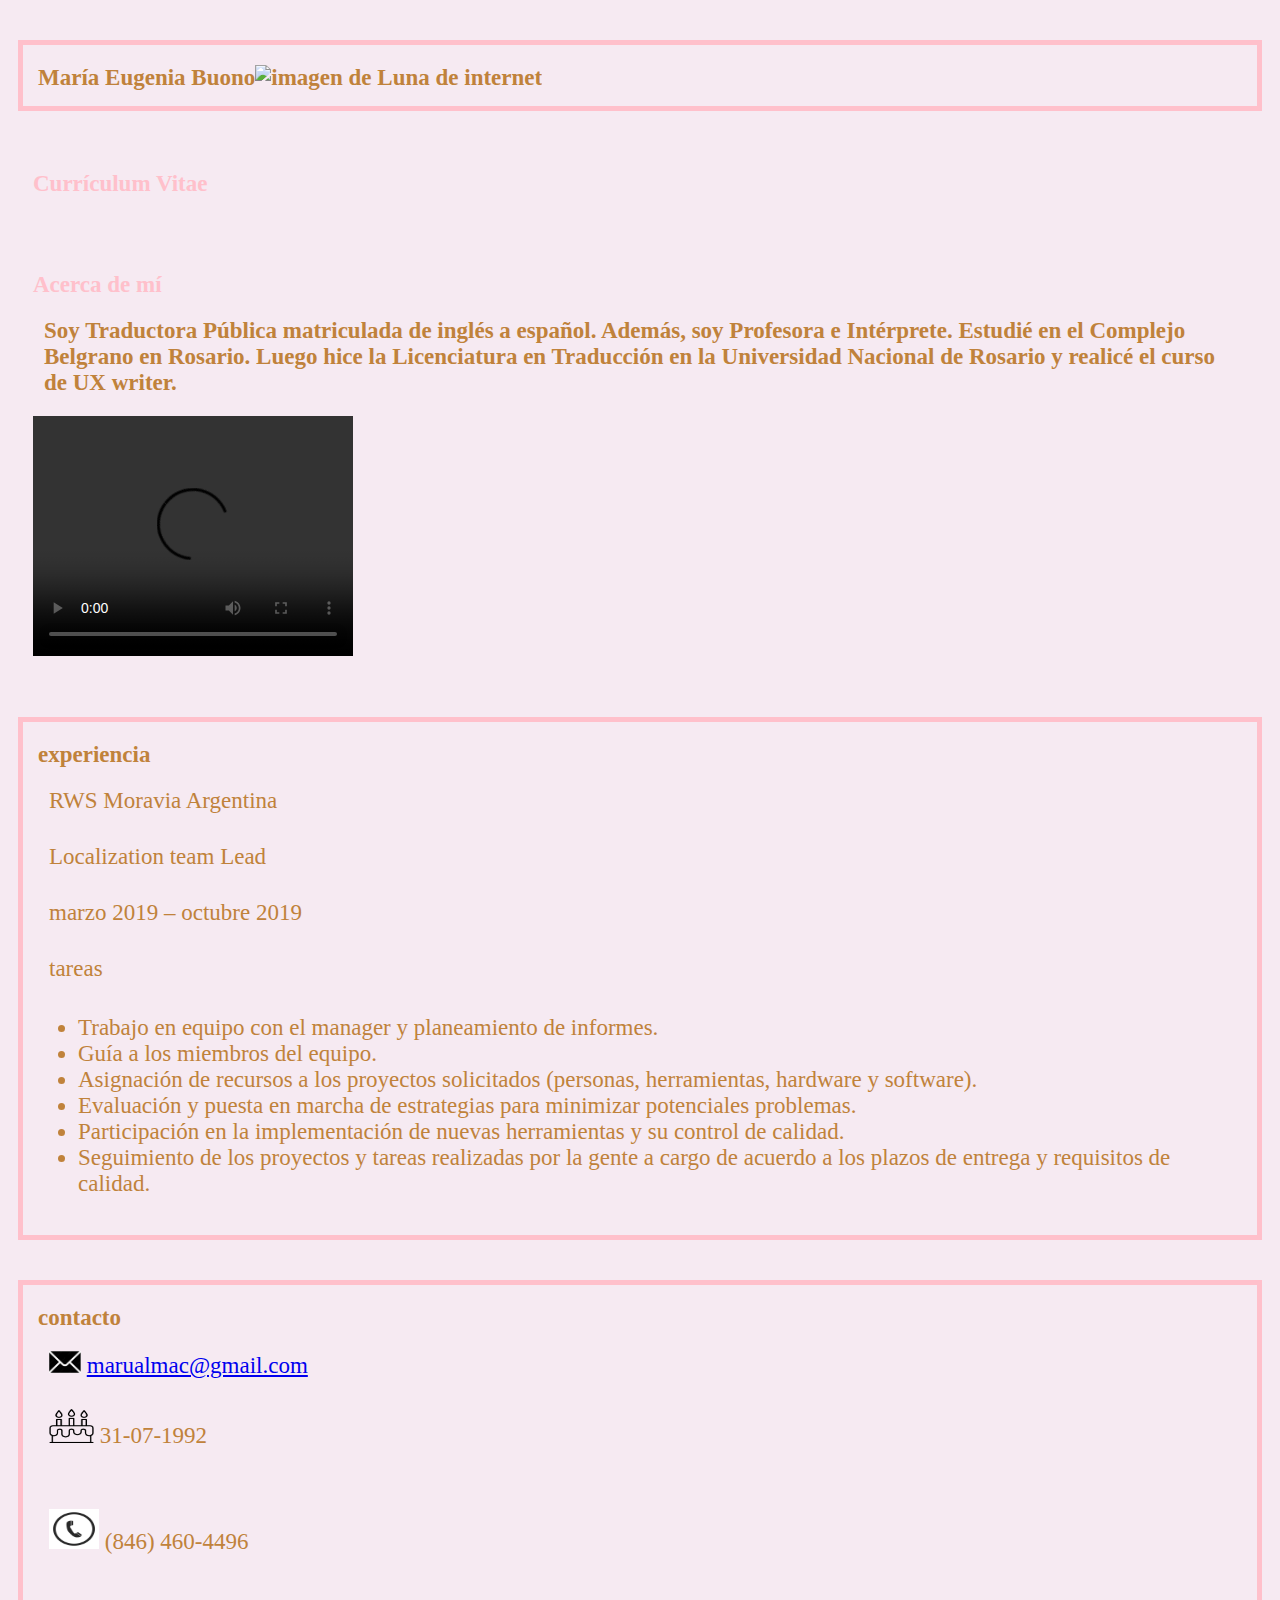
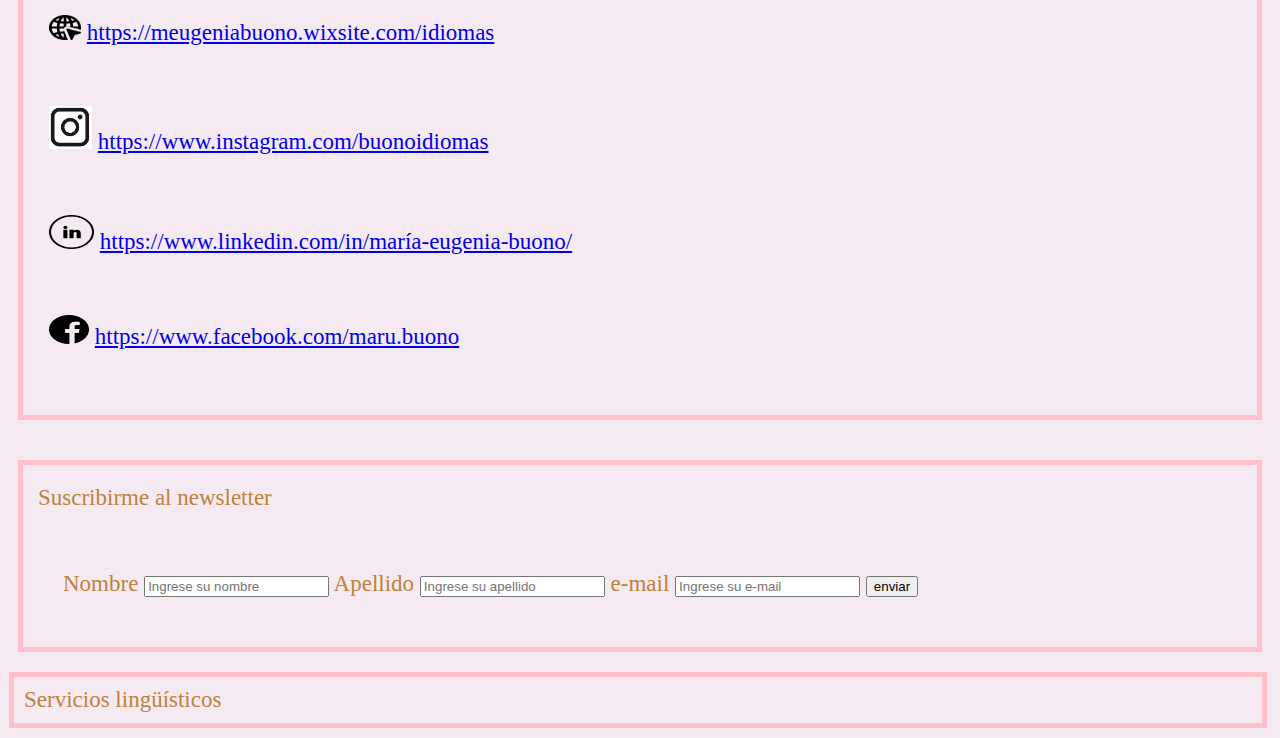
==== borrador.html @ d1abe1a3 "First commit" ====
<!DOCTYPE html>
<html lang="es">
<head>
    <meta charset="UTF-8">
    <meta http-equiv="X-UA-Compatible" content="IE=edge">
    <meta name="viewport" content="width=device-width, initial-scale=1.0">
    <title>María Eugenia Buono</title>
 

<!--  ver CSS -->
    <link rel="stylesheet" type="text/CSS" href="./CSS/estilos.css"/>
    <link rel="icon" type="image/x-icon" href="./proyecto final programación/favicon.ico">
    <!-- Open Graph data -->
    <meta property="og:title" content="Buono" />
    <meta property="og:title" content="Currículum Vitae" />
    <meta property="og:title" content="Hogwarts" />
    <meta property="og:title" content="Gryffindor" />

</head>
</body>
<body style="background-color:rgb(246, 234, 242);">

<h1>María Eugenia Buono<img src="https://www.harrypotterpopvinyls.com/wp-content/uploads/2018/10/41-luna-lovegood-with-glasses-pop-vinyl-400x0-c-center.png" alt="imagen de Luna de internet"
height="72px" width="50px"/> </h1>
<h2>Currículum Vitae</h2>

<h2>
    <span>Acerca de mí</span> 

<p>
    Soy Traductora Pública matriculada de inglés a español. Además, soy Profesora e Intérprete.
Estudié en el Complejo Belgrano en Rosario. Luego hice la Licenciatura en Traducción en la Universidad Nacional de Rosario y realicé el curso de UX writer.
</p>


<video width="320" height="240" controls>
    <source src="./proyecto final programación/videoMaru.mp4"> 
</video>

</h2>

<section>
    <span>experiencia</span>
            <p>RWS Moravia Argentina</p>
            <p>Localization team Lead</p>
            <p>marzo 2019  – octubre 2019</p>
            <p>tareas</p>
            <ul>
                <li>Trabajo en equipo con el manager y planeamiento de informes.</li>
                <li>Guía a los miembros del equipo.</li>
                <li>Asignación de recursos a los proyectos solicitados (personas, herramientas, hardware y software).</li>
                <li>Evaluación y puesta en marcha de estrategias para minimizar potenciales problemas.</li>
                <li>Participación en la implementación de nuevas herramientas y su control de calidad.</li>
                <li>Seguimiento de los proyectos y tareas realizadas por la gente a cargo de acuerdo a los plazos de entrega y requisitos de calidad.</li>
    
            </ul>
    
</section>


<section>
    <span>contacto</span> 
        <p> <img src="./proyecto final programación/mail.jpg" alt="imagen de mail"
        height="22px" width="32px"/> <a href="url">marualmac@gmail.com</a> </p>
    <p> <img src="./proyecto final programación/torta.png" alt="imagen de torta"
            height="34px" width="45px"/> 31-07-1992 <p> 
    <p> <img src="./proyecto final programación/tel.jpg" alt="imagen de teléfono"
            height="40px" width="50px"/> (846) 460-4496 <p> 
    <p> <img src="./proyecto final programación/web.png" alt="imagen de web"
            height="25px" width="32px"/>  
            <a href="url">https://meugeniabuono.wixsite.com/idiomas</a> <p> 
    <p> <img src="./proyecto final programación/instagram2.jpg" alt="imagen de instagram"
            height="43px" width="43px"/>  <a href="url">https://www.instagram.com/buonoidiomas</a> <p> 
    <p> <img src="./proyecto final programación/linkedin.png" alt="imagen de LinkedIn"
            height="34px" width="45px"/> <a href="url">https://www.linkedin.com/in/maría-eugenia-buono/</a>  <p> 
    <p> <img src="./proyecto final programación/facebook.png" alt="imagen de Facebook"
            height="29px" width="40px"/>  <a href="url">https://www.facebook.com/maru.buono</a>  <p> 
        
</section>
<section>
Suscribirme al newsletter

<form action="contacto">
    <label>Nombre</label>
    <input type="text" name="nombre" placeholder="Ingrese su nombre" />
    <label>Apellido</label>
    <input type="text" name="apellido" placeholder="Ingrese su apellido" />
    <label>e-mail</label>
    <input type="text" name="e-mail" placeholder="Ingrese su e-mail" />
    <input type="submit" value="enviar">
</form>
</section>



<p id="mi_párrafo">Servicios lingüísticos</p>
 <!-- Javascript -->
<script src="./js/function.js"></script>

</body>
</html>
---- CSS/estilos.css ----
h1 {
  font-family: 'Anton', sans-serif cursive; 
  font-size: 23px;
  border: 5px solid pink;
  padding: 1px; 
  color:rgb(192, 130, 59);
  margin: 10px;
  margin-top: 40px;
  margin-bottom: 20px;
  margin-left: 10px;
  margin-right: 10px;
  padding-top: 20px; 
  padding-bottom: 15px;
  padding-left: 15px;
  padding-right: 20px;

}
 
span {
  font-family: 'Anton', sans-serif cursive; 
  font-size: 23px;
  style="text-decoration: underline;
  color: peachpuff; 
  font-weight: bold;
  width: 300px; 
}

h2 { 
  font-family: 'Anton', sans-serif cursive; 
  font-size: 23px;
  border: 5px s;
  padding: 1px; 
  color: pink;
  margin: 10px;
  margin-top: 40px;
  margin-bottom: 20px;
  margin-left: 10px;
  margin-right: 10px;
  padding-top: 20px; 
  padding-bottom: 15px;
  padding-left: 15px;
  padding-right: 20px;
}

h3 {
  font-family: 'Anton', sans-serif cursive;
  font-size: 23px;
  padding: 1px; 
  color:pink;
  margin: 10px;
  margin-top: 40px;
  margin-bottom: 20px;
  margin-left: 10px;
  margin-right: 10px;
  padding-top: 20px; 
  padding-bottom: 15px;
  padding-left: 15px;
  padding-right: 20px;

}


p {
  font-family: 'Anton', sans-serif cursive;
  font-size: 23px;
  padding: 1px; 
  color:rgb(192, 130, 59);
  margin: 1px;
  margin-top: 10px;
  margin-bottom: 10px;
  margin-left: 5x;
  margin-right: 5px;
  padding-top: 10px; 
  padding-bottom: 10px;
  padding-left: 10px;
  padding-right: 10px;
}

section {
  font-family: 'Anton', sans-serif cursive; 
  font-size: 23px;
  border: 5px solid pink;
  padding: 1px; 
  color:rgb(192, 130, 59);
  margin: 10px;
  margin-top: 40px;
  margin-bottom: 20px;
  margin-left: 10px;
  margin-right: 10px;
  padding-top: 20px; 
  padding-bottom: 15px;
  padding-left: 15px;
  padding-right: 20px;

}

form {
font-family: 'Anton', sans-serif cursive; 
font-size: 23px;
padding: 1px; 
color:olid rgb(196, 121, 51);
margin: 10px;
margin-top: 40px;
margin-bottom: 20px;
margin-left: 10px;
margin-right: 10px;
padding-top: 20px; 
padding-bottom: 15px;
padding-left: 15px;
padding-right: 20px;
}

#mi_párrafo {
  font-family:'Anton', sans-serif cursive; 
  border: solid;  
  color: rgb(192, 130, 59);
  font-size: 23px;
  border: 5px solid pink;
}
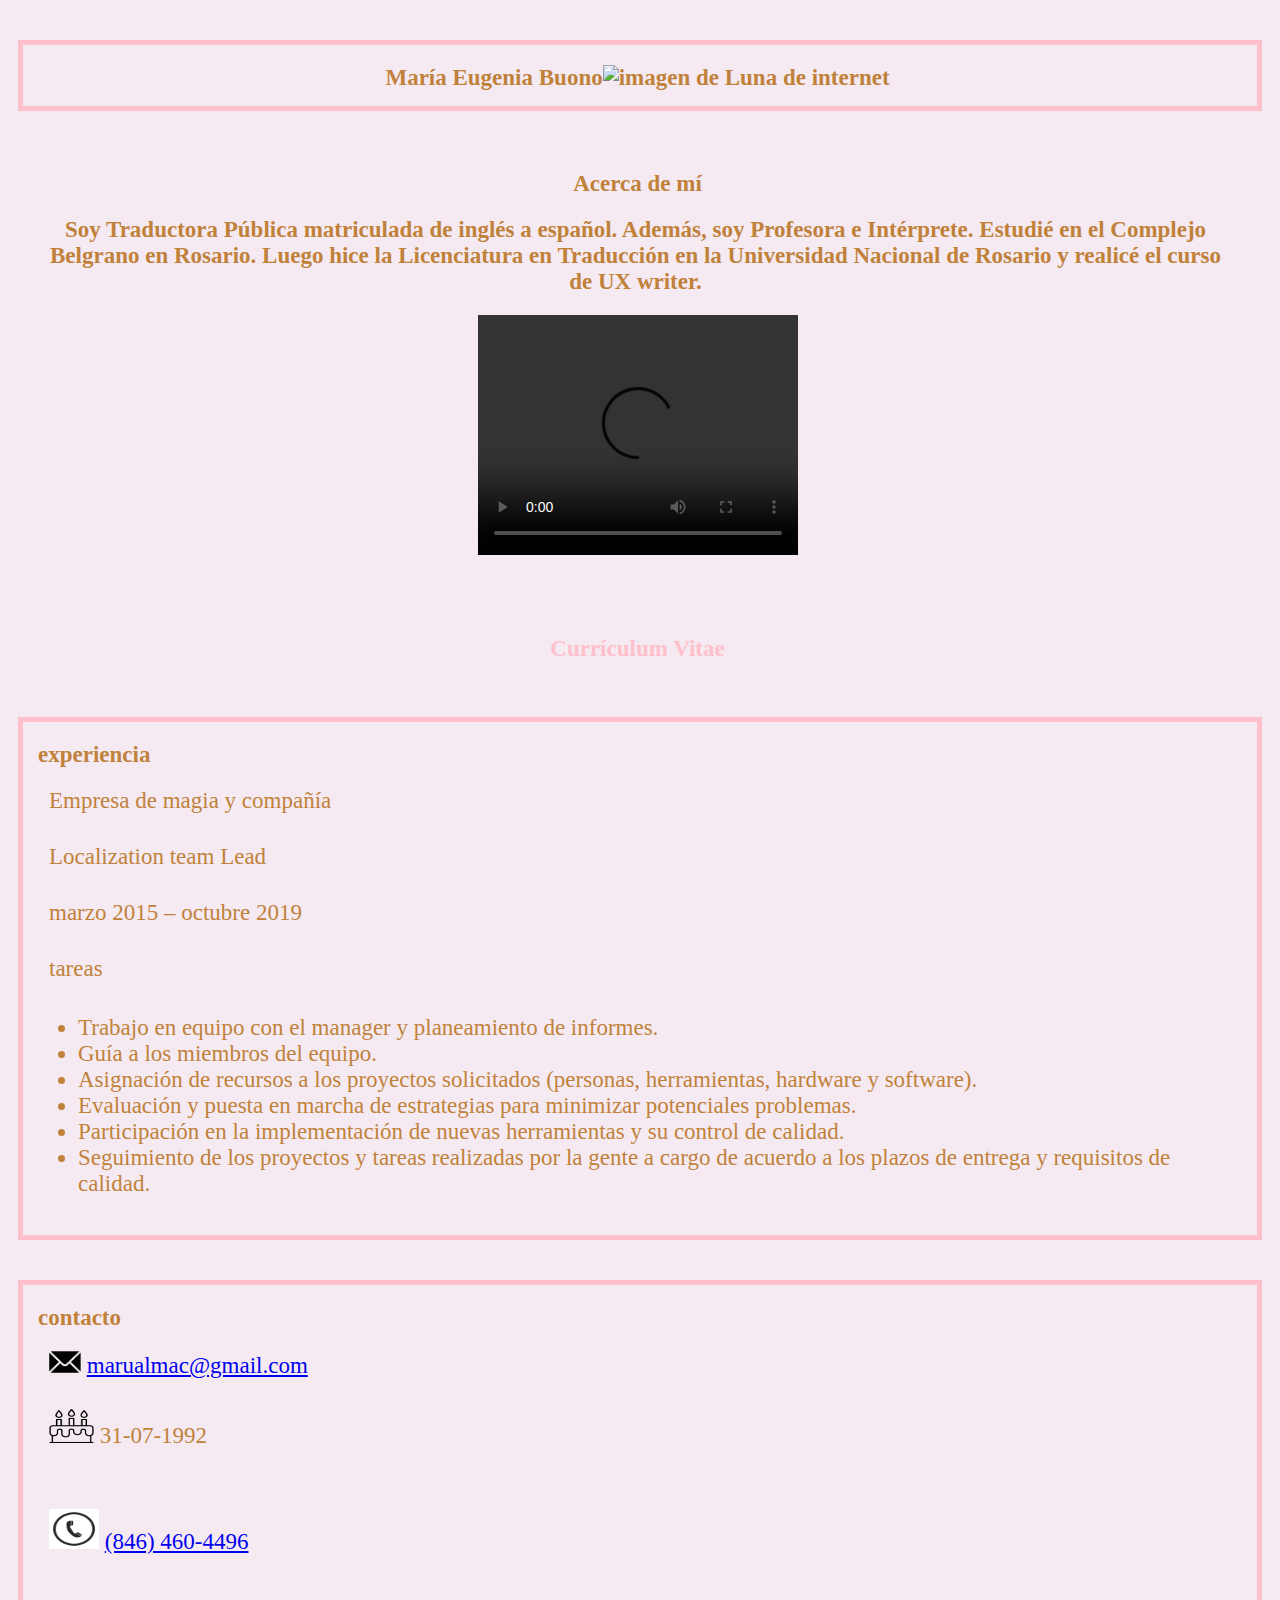
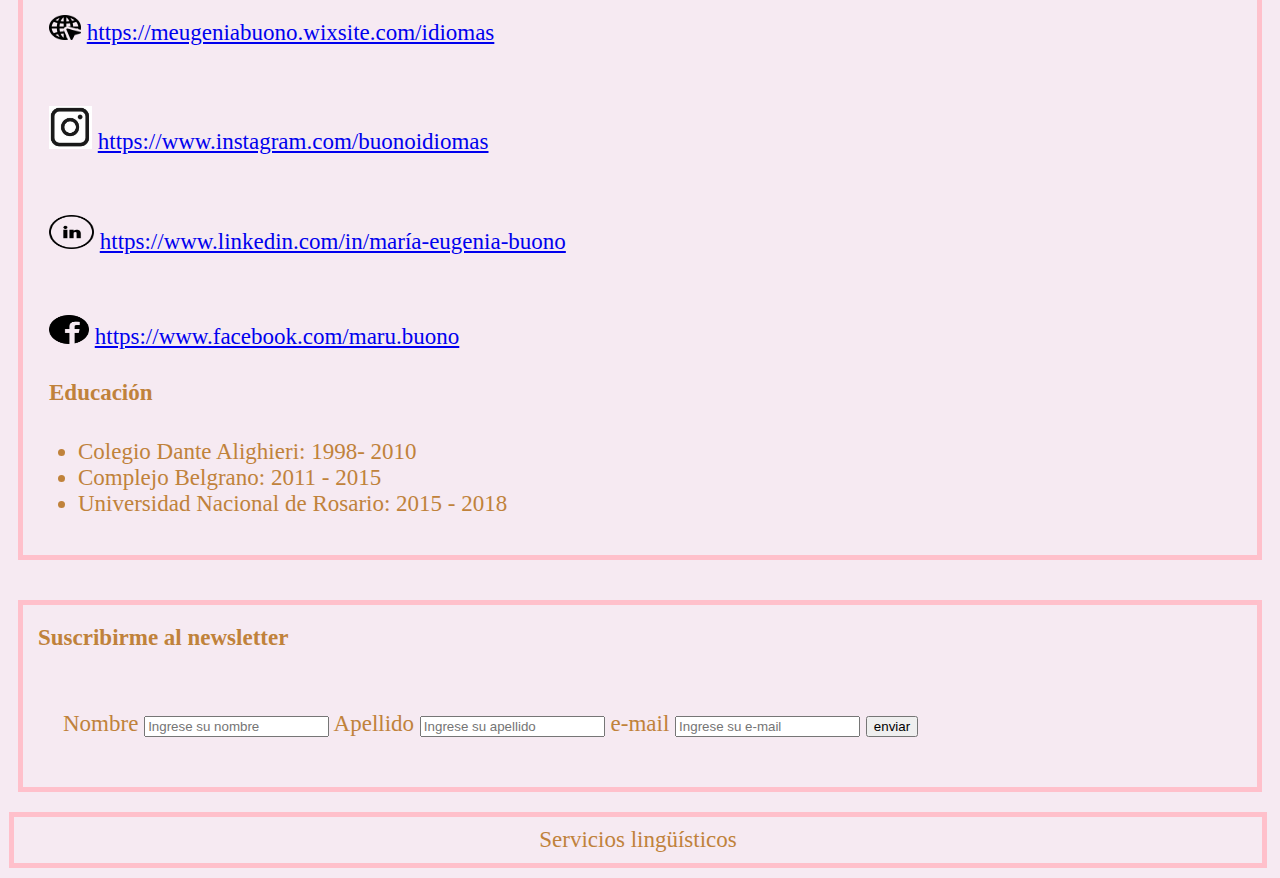
==== commit b53a9f6f: "ProyectoBuono" ====
--- a/borrador.html
+++ b/borrador.html
@@ -6,10 +6,8 @@
     <meta name="viewport" content="width=device-width, initial-scale=1.0">
     <title>María Eugenia Buono</title>
  
-
-<!--  ver CSS -->
     <link rel="stylesheet" type="text/CSS" href="./CSS/estilos.css"/>
-    <link rel="icon" type="image/x-icon" href="./proyecto final programación/favicon.ico">
+    <link rel="icon" type="image/x-icon" href="./proyecto final programación/Luna-Lovegood .png">
     <!-- Open Graph data -->
     <meta property="og:title" content="Buono" />
     <meta property="og:title" content="Currículum Vitae" />
@@ -22,7 +20,7 @@
 
 <h1>María Eugenia Buono<img src="https://www.harrypotterpopvinyls.com/wp-content/uploads/2018/10/41-luna-lovegood-with-glasses-pop-vinyl-400x0-c-center.png" alt="imagen de Luna de internet"
 height="72px" width="50px"/> </h1>
-<h2>Currículum Vitae</h2>
+
 
 <h2>
     <span>Acerca de mí</span> 
@@ -37,13 +35,15 @@
     <source src="./proyecto final programación/videoMaru.mp4"> 
 </video>
 
+<h2>Currículum Vitae</h2>
+
 </h2>
 
 <section>
     <span>experiencia</span>
-            <p>RWS Moravia Argentina</p>
+            <p>Empresa de magia y compañía</p>
             <p>Localization team Lead</p>
-            <p>marzo 2019  – octubre 2019</p>
+            <p>marzo 2015  – octubre 2019</p>
             <p>tareas</p>
             <ul>
                 <li>Trabajo en equipo con el manager y planeamiento de informes.</li>
@@ -54,31 +54,57 @@
                 <li>Seguimiento de los proyectos y tareas realizadas por la gente a cargo de acuerdo a los plazos de entrega y requisitos de calidad.</li>
     
             </ul>
-    
 </section>
 
 
 <section>
     <span>contacto</span> 
-        <p> <img src="./proyecto final programación/mail.jpg" alt="imagen de mail"
-        height="22px" width="32px"/> <a href="url">marualmac@gmail.com</a> </p>
+
+    <p> <img src="./proyecto final programación/mail.jpg" alt="imagen de mail"
+            height="22px" width="32px"/> 
+            <a href="mailto:marualmac@gmail.com">marualmac@gmail.com</a> 
+    </p>
+        
     <p> <img src="./proyecto final programación/torta.png" alt="imagen de torta"
-            height="34px" width="45px"/> 31-07-1992 <p> 
+            height="34px" width="45px"/> 31-07-1992 
+    <p> 
+
     <p> <img src="./proyecto final programación/tel.jpg" alt="imagen de teléfono"
-            height="40px" width="50px"/> (846) 460-4496 <p> 
+            height="40px" width="50px"/> 
+        <a href="https://api.whatsapp.com/send?phone=(846) 460-4496">(846) 460-4496</a>
+    <p> 
     <p> <img src="./proyecto final programación/web.png" alt="imagen de web"
             height="25px" width="32px"/>  
-            <a href="url">https://meugeniabuono.wixsite.com/idiomas</a> <p> 
+            <a href="https://meugeniabuono.wixsite.com/idiomas">https://meugeniabuono.wixsite.com/idiomas</a> 
+    <p> 
+    
     <p> <img src="./proyecto final programación/instagram2.jpg" alt="imagen de instagram"
-            height="43px" width="43px"/>  <a href="url">https://www.instagram.com/buonoidiomas</a> <p> 
+            height="43px" width="43px"/>  <a href="https://www.instagram.com/buonoidiomas">https://www.instagram.com/buonoidiomas</a> 
+    <p> 
     <p> <img src="./proyecto final programación/linkedin.png" alt="imagen de LinkedIn"
-            height="34px" width="45px"/> <a href="url">https://www.linkedin.com/in/maría-eugenia-buono/</a>  <p> 
+            height="34px" width="45px"/> <a href="https://www.linkedin.com/in/maría-eugenia-buono/">https://www.linkedin.com/in/maría-eugenia-buono</a>  
+    <p> 
     <p> <img src="./proyecto final programación/facebook.png" alt="imagen de Facebook"
-            height="29px" width="40px"/>  <a href="url">https://www.facebook.com/maru.buono</a>  <p> 
+            height="29px" width="40px"/>  <a href="https://www.facebook.com/maru.buono">https://www.facebook.com/maru.buono</a>  
+    <p> 
         
+
+    <span>Educación</span> 
+            <ul>
+                <li>Colegio Dante Alighieri: 1998- 2010</li>
+                <li>Complejo Belgrano: 2011 - 2015</li>
+                <li>Universidad Nacional de Rosario: 2015 - 2018</li>
+    
+            </ul>
+
+
 </section>
+     
+
+</section>
+
 <section>
-Suscribirme al newsletter
+    <span>Suscribirme al newsletter</span> 
 
 <form action="contacto">
     <label>Nombre</label>
@@ -87,15 +113,12 @@
     <input type="text" name="apellido" placeholder="Ingrese su apellido" />
     <label>e-mail</label>
     <input type="text" name="e-mail" placeholder="Ingrese su e-mail" />
-    <input type="submit" value="enviar">
+    <button type="button" id="botón">enviar</button>
+<script src="./js/function.js"></script>
 </form>
 </section>
 
-
-
 <p id="mi_párrafo">Servicios lingüísticos</p>
- <!-- Javascript -->
-<script src="./js/function.js"></script>
 
 </body>
-</html>
+</html>--- a/CSS/estilos.css
+++ b/CSS/estilos.css
@@ -7,6 +7,7 @@
   border: 5px solid pink;
   padding: 1px; 
   color:rgb(192, 130, 59);
+  text-align: center;
   margin: 10px;
   margin-top: 40px;
   margin-bottom: 20px;
@@ -22,8 +23,10 @@
 span {
   font-family: 'Anton', sans-serif cursive; 
   font-size: 23px;
+  color: rgb(192, 130, 59);
+  text-align: center;
   style="text-decoration: underline;
-  color: peachpuff; 
+  text-decoration: underline;
   font-weight: bold;
   width: 300px; 
 }
@@ -31,6 +34,7 @@
 h2 { 
   font-family: 'Anton', sans-serif cursive; 
   font-size: 23px;
+  text-align: center;
   border: 5px s;
   padding: 1px; 
   color: pink;
@@ -97,11 +101,12 @@
 
 }
 
+
 form {
 font-family: 'Anton', sans-serif cursive; 
 font-size: 23px;
 padding: 1px; 
-color:olid rgb(196, 121, 51);
+color: solid rgb(196, 121, 51);
 margin: 10px;
 margin-top: 40px;
 margin-bottom: 20px;
@@ -116,6 +121,7 @@
 #mi_párrafo {
   font-family:'Anton', sans-serif cursive; 
   border: solid;  
+  text-align: center;
   color: rgb(192, 130, 59);
   font-size: 23px;
   border: 5px solid pink;
